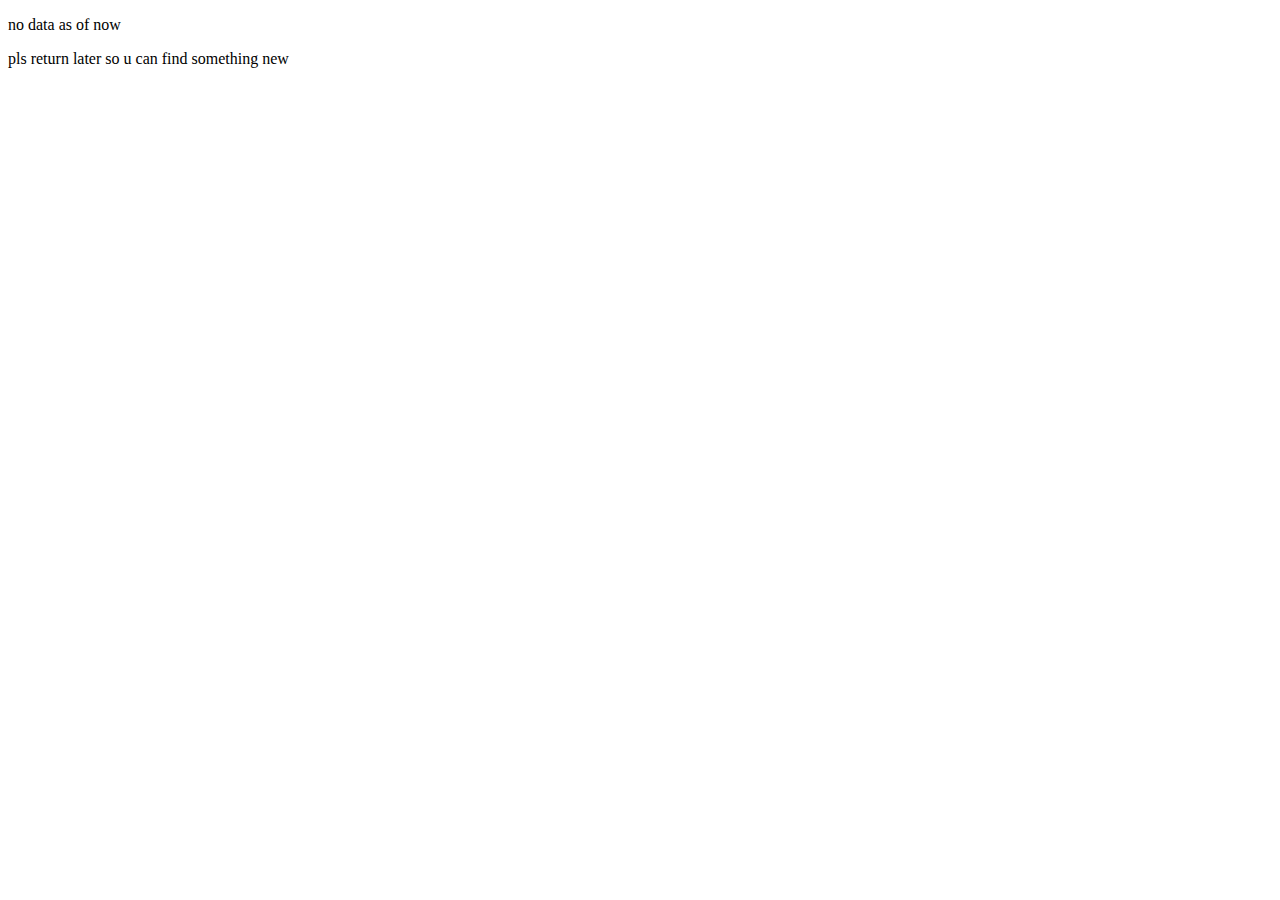
==== contactme.html @ 0e56238c "Add files via upload" ====
<!DOCTYPE html>
<html lang="en">
<head>
    <meta charset="UTF-8">
    <meta http-equiv="X-UA-Compatible" content="IE=edge">
    <meta name="viewport" content="width=device-width, initial-scale=1.0">
    <title>contact me</title>
</head>
<body>
    <p>no data as of now</p> 
    <p>pls return later so u can find something new</p> 
    <form action=""></form>
</body>
</html>
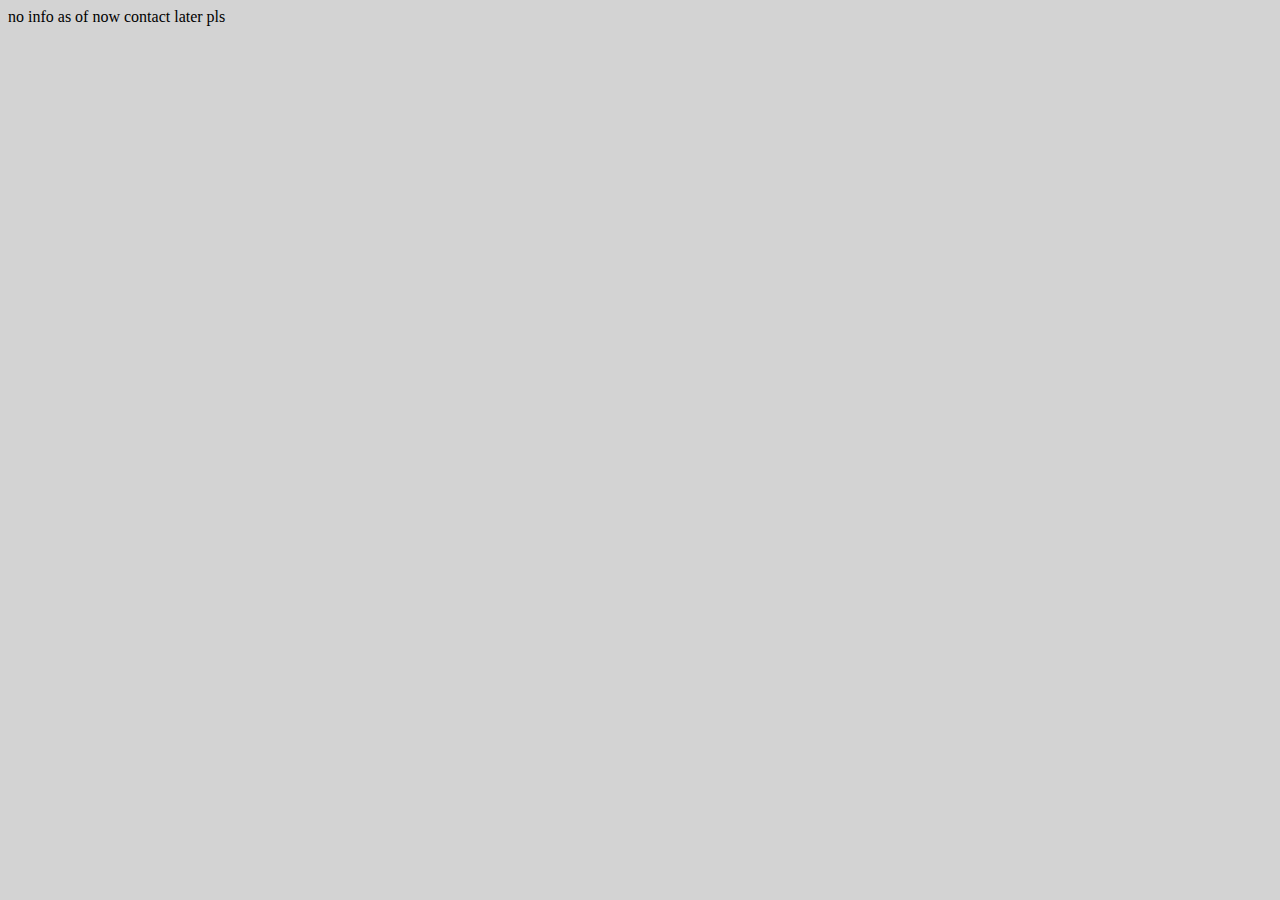
==== commit 5f6cbe51: "css added" ====
--- a/contactme.html
+++ b/contactme.html
@@ -5,10 +5,9 @@
     <meta http-equiv="X-UA-Compatible" content="IE=edge">
     <meta name="viewport" content="width=device-width, initial-scale=1.0">
     <title>contact me</title>
+    <link rel="stylesheet" href="css\style.css">
 </head>
 <body>
-    <p>no data as of now</p> 
-    <p>pls return later so u can find something new</p> 
-    <form action=""></form>
+    no info as of now contact later pls
 </body>
 </html> 